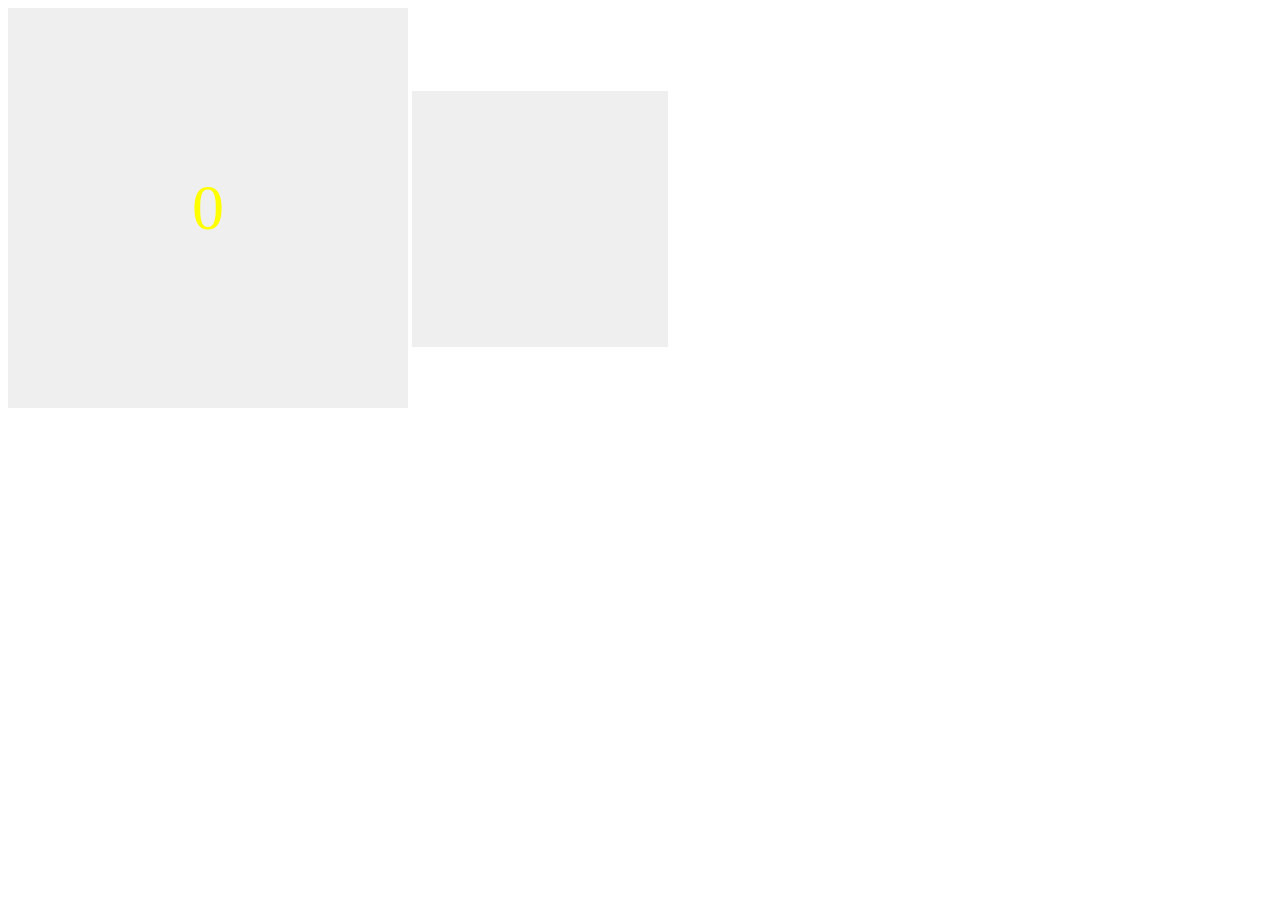
==== index.html @ 32d05037 "Add files via upload" ====
<!DOCTYPE html>
<html>
<head>
    <script>
        function myFunction(){
            snd.play();
            const numberElement = document.getElementById("button");
            const number = parseInt(numberElement.innerText, 10) + 1;
            numberElement.innerText = number;
        }
        var snd = new Audio("file.wav");
        //setInterval(myFunction(), 1000);
    </script>
    <style>
        body danian button {
            background-image: url(http://ictkatrienbertels.weebly.com/uploads/3/9/5/7/39571693/8808818.png?372);
            background-size: cover;
            width: 256px;
            height: 256px;
            font-size: 2rem;
            border: none;
            color: transparent;
            
        }
        body button {
            background-image: url(https://d2gg9evh47fn9z.cloudfront.net/800px_COLOURBOX3213167.jpg);
            background-size: cover;
            width: 400px;
            height: 400px;
            font-size: 4rem;
            border: none;
            color: yellow;
            font-family: Cooper;
        }
    </style>
</head>
<body>
    <button id="button">0</button>
    <danian>
        <button onclick="myFunction()">click</button>
    </danian>
</body>
</html>
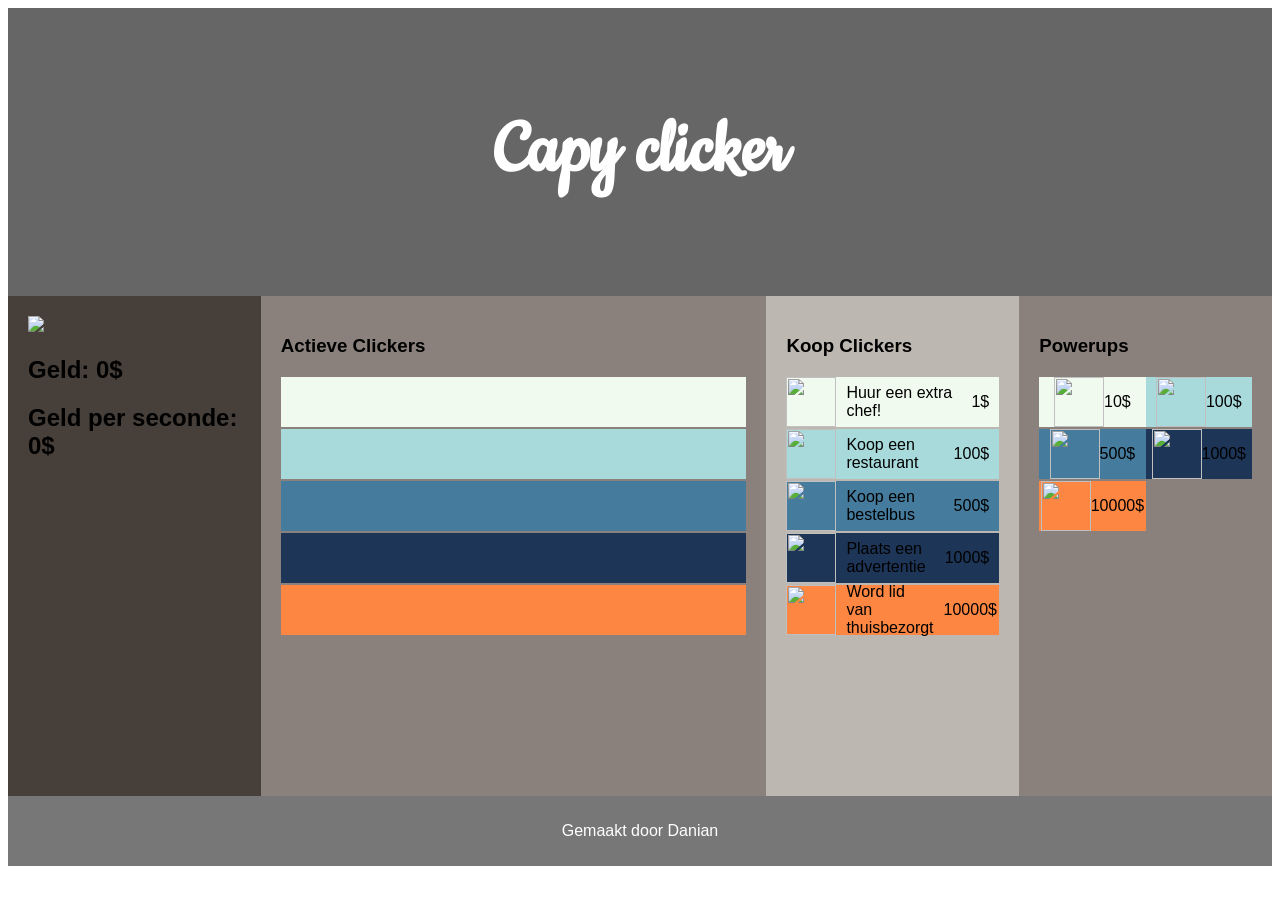
==== commit 3f5b239c: "Rename pagina.html to index.html" ====
--- a/index.html
+++ b/index.html
@@ -1,43 +1,112 @@
-<!DOCTYPE html>
-<html>
-<head>
-    <script>
-        function myFunction(){
-            snd.play();
-            const numberElement = document.getElementById("button");
-            const number = parseInt(numberElement.innerText, 10) + 1;
-            numberElement.innerText = number;
-        }
-        var snd = new Audio("file.wav");
-        //setInterval(myFunction(), 1000);
-    </script>
-    <style>
-        body danian button {
-            background-image: url(http://ictkatrienbertels.weebly.com/uploads/3/9/5/7/39571693/8808818.png?372);
-            background-size: cover;
-            width: 256px;
-            height: 256px;
-            font-size: 2rem;
-            border: none;
-            color: transparent;
-            
-        }
-        body button {
-            background-image: url(https://d2gg9evh47fn9z.cloudfront.net/800px_COLOURBOX3213167.jpg);
-            background-size: cover;
-            width: 400px;
-            height: 400px;
-            font-size: 4rem;
-            border: none;
-            color: yellow;
-            font-family: Cooper;
-        }
-    </style>
-</head>
-<body>
-    <button id="button">0</button>
-    <danian>
-        <button onclick="myFunction()">click</button>
-    </danian>
-</body>
-</html>+<!DOCTYPE html>
+<html lang="en">
+	<head>
+		<title>Ontbijtkoek Clicker (zet jouw titel hier!)</title>
+		<meta charset="utf-8">
+		<meta name="viewport" content="width=device-width, initial-scale=1">
+		<link rel="stylesheet" type="text/css" href="style.css" media="screen"/>
+		<link rel="preconnect" href="https://fonts.googleapis.com">
+		<link rel="preconnect" href="https://fonts.gstatic.com" crossorigin>
+		<link href="https://fonts.googleapis.com/css2?family=Cookie&display=swap" rel="stylesheet">
+	</head>
+	<body>
+
+		<header>
+			<h2>Capy clicker</h2>
+		</header>
+
+		<section>
+			<div id="klikRuimte">
+				<img src="https://www.pngall.com/wp-content/uploads/2016/07/Cookie-PNG.png" onClick="onClickCookie()">
+				<br>
+				<!-- In deze h2 tags laten we de huidige hoeveelheid geld zien, 
+					en hoeveel geld we per seconde verdienen. --> 
+					<h2 id="geld">Geld: 0$</h2>
+					<h2 id="geldPerSeconde">Geld per seconde: 0$</h2>
+			</div>
+
+			<!-- In deze div laten we van elk type clicker zien hoeveel we er hebben. --> 
+			<div class="tierdisplay rows" id="actieveClickers">
+				<h3>Actieve Clickers</h3>
+
+				<div class="tier0">
+					<!-- Per clicker van dit type voegen we een afbeelding toe. --> 
+				</div>
+
+				<div class="tier1"></div>
+				<div class="tier2"></div>
+				<div class="tier3"></div>
+				<div class="tier4"></div>
+			</div>
+
+			<!-- In deze div kan de speler de verschillende clickers kopen. --> 
+			<div class="tierdisplay rows" id="clickerWinkel">
+				<h3>Koop Clickers</h3>
+
+				<!-- Via deze div kan je de Chef Clicker kopen. Deze kan je als voorbeeld gebruiken. --> 
+				<div class="tier0 ruimte" onClick="koopClicker(0)">
+					<img class="icon" src="https://pngimg.com/uploads/chef/chef_PNG54.png">
+					<text>Huur een extra chef!</text>
+					<!-- De prijs is nu nog 1$. Deze kan je laten stijgen per aankoop! --> 
+					<text>1$</text>
+				</div> 
+
+				<div class="tier1 ruimte" onClick="koopClicker(1)">
+					<img class="icon" src="https://img.favpng.com/9/7/16/clip-art-restaurant-vector-graphics-illustration-building-png-favpng-anqXKNQTViWvfD0E4E2PrxtkE.jpg">
+					<text>Koop een restaurant</text>
+					<text>100$</text>
+				</div> 
+				<div class="tier2 ruimte" onClick="koopClicker(2)">
+					<img class="icon" src="https://inqar.nl/files/upload/Grijs%20Kenteken/Mercedes-Benz-Sprinter-311-CDI-L2.png">
+					<text>Koop een bestelbus</text>
+					<text>500$</text>
+				</div> 
+				<div class="tier3 ruimte" onClick="koopClicker(3)">
+					<img class="icon" src="https://img2.gratispng.com/20180723/btg/kisspng-google-logo-google-search-google-images-g-suite-google-adwords-5b5695e47fdc94.0743248315324011245237.jpg">
+					<text>Plaats een advertentie</text>
+					<text>1000$</text>
+				</div> 
+				<div class="tier4 ruimte" onClick="koopClicker(4)">
+					<img class="icon" src="https://www.thuisbezorgd.nl/images/logo/square_logo.png">
+					<text>Word lid van thuisbezorgt</text>
+					<text>10000$</text>
+				</div> 
+
+			</div>
+
+
+			<!-- In deze div kan de speler Powerups voor de Clickers kopen. --> 
+			<div class="tierdisplay table" id="powerupWinkel">
+				<h3>Powerups</h3>
+
+				<!-- Via deze div kan je de Deegroller Powerup kopen. Deze kan je als voorbeeld gebruiken. --> 
+				<div class="tier0" onclick="koopPowerup(0)">
+					<img class="icon" src="https://img2.gratispng.com/20180424/kbq/kisspng-earthworm-clip-art-observe-clipart-5aded7f9754418.7621752115245537214803.jpg">
+					<text>10$</text>
+				</div>
+				<div class="tier1" onClick="koopPowerup(1)">
+					<img class="icon" src="https://www.freepngimg.com/thumb/chicken/23-chicken-png-image.png">
+					<text>100$</text>
+				</div>
+				<div class="tier2" onClick="koopPowerup(2)">
+					<img class="icon" src="https://toppng.com/uploads/preview/download-wolf-png-transparent-images-transparent-backgrounds-red-wolf-no-background-115628996597hy7nkj9aq.png">
+					<text>500$</text>
+				</div>
+				<div class="tier3" onClick="koopPowerup(3)">
+					<img class="icon" src="https://th.bing.com/th/id/OIP.QGc6SDdUWBDlmA9D-dao_AHaFw?pid=ImgDet&rs=1">
+					<text>1000$</text>
+				</div>
+				<div class="tier4" onClick="koopPowerup(4)">
+					<img class="icon" src="https://e7.pngegg.com/pngimages/976/533/png-clipart-capybara-jaguar-internet-meme-humour-jaguar-capybara-jaguar.png">
+					<text>10000$</text>
+				</div>
+			</div>
+		</section>
+
+		<footer>
+			<p>Gemaakt door Danian</p>
+		</footer>
+
+		<script src="script.js"></script>
+	</body>
+</html>
--- a/style.css
+++ b/style.css
@@ -0,0 +1,125 @@
+/* Pagina basis. */
+* {
+	box-sizing: border-box;
+}
+
+body {
+	font-family: Arial, Helvetica, sans-serif;
+}
+
+/* Header opmaak. */
+header {
+	background-color: #666;
+	padding: 30px;
+	text-align: center;
+	font-size: 55px;
+	color: white;
+	font-family: 'Cookie', cursive;
+}
+
+
+/* Kleuren voor vijf upgrades. */
+.tier4 {
+	background: #fd8742; 
+}
+.tier3 {
+	background: #1d3557;
+}
+.tier2 {
+	background: #457b9d;
+}
+.tier1 {
+	background: #a8dadc;
+}
+.tier0 {
+	background: #f1faee;
+}
+
+/* Afbeeldingen van 50x50. */
+.icon {
+	width: 50px;
+	height: 50px;
+}
+
+/* Voeg ruimte toe tussen child elementen. */
+.ruimte > * {
+	/* margin: top right bottom left; */
+	margin: 0px 10px 0px 0px
+}
+
+/* Opmaak voor de upgrades/powerupWinkel in de drie lijsten. */
+.tierdisplay>div{
+	float: left;
+	height: 50px;
+	margin-top: 2px;
+	display : flex;
+	align-items : center;
+}
+
+/* Opmaak voor de upgrades, enkele kolom. */
+.rows>div {
+	width: 100%;
+}
+
+/* Opmaak voor de powerupWinkel, twee kolommen. */
+.table>div {
+	width: 50%;
+	display: flex;
+	justify-content: center;
+}
+
+/* Opmaak voor de upgrades: omlijning. */
+.tierdisplay>div:hover {
+	outline: 2px groove blue;
+}
+
+/* Opmaak voor de kolom met het koekje. */
+#klikRuimte {
+	float: left;
+	width: 20%;
+	height: 500px;
+	background: #463f3a;
+	padding: 20px;
+}
+
+/* Opmaak voor de kolom met de Actieve Clickers */
+#actieveClickers {
+	float: left;
+	padding: 20px;
+	width: 40%;
+	height: 500px;
+	background: #8a817c;
+}
+
+/* Opmaak voor de kolom met de Clickers die te koop zijn. */
+#clickerWinkel {
+	float: left;
+	padding: 20px;
+	width: 20%;
+	height: 500px;
+	background-color: #bcb8b1;
+}
+
+/* Opmaak voor de kolom met de Powerups die te koop zijn. */
+#powerupWinkel {
+	float: left;
+	width: 20%;
+	height: 500px;
+	background: #8a817c;
+	padding: 20px;
+}
+
+/* Clear floats columns. */
+section::after {
+	content: "";
+	display: table;
+	clear: both;
+}
+
+/* Opmaak voor de footer. */
+footer {
+	background-color: #777;
+	padding: 10px;
+	text-align: center;
+	color: white;
+}
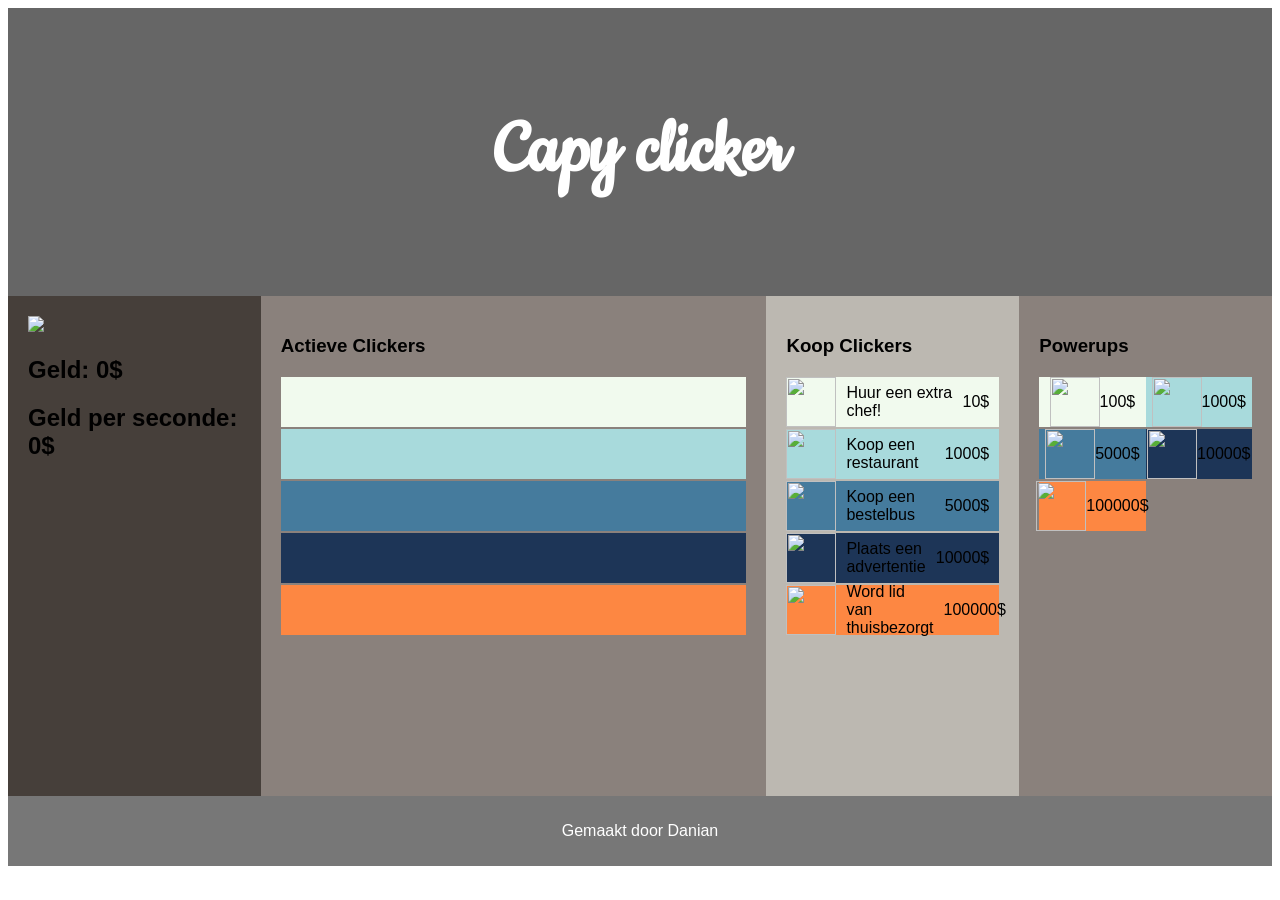
==== commit 3f4e1b8e: "Rename pagina.html to index.html" ====
--- a/index.html
+++ b/index.html
@@ -48,28 +48,28 @@
 					<img class="icon" src="https://pngimg.com/uploads/chef/chef_PNG54.png">
 					<text>Huur een extra chef!</text>
 					<!-- De prijs is nu nog 1$. Deze kan je laten stijgen per aankoop! --> 
-					<text>1$</text>
+					<text>10$</text>
 				</div> 
 
 				<div class="tier1 ruimte" onClick="koopClicker(1)">
 					<img class="icon" src="https://img.favpng.com/9/7/16/clip-art-restaurant-vector-graphics-illustration-building-png-favpng-anqXKNQTViWvfD0E4E2PrxtkE.jpg">
 					<text>Koop een restaurant</text>
-					<text>100$</text>
+					<text>1000$</text>
 				</div> 
 				<div class="tier2 ruimte" onClick="koopClicker(2)">
 					<img class="icon" src="https://inqar.nl/files/upload/Grijs%20Kenteken/Mercedes-Benz-Sprinter-311-CDI-L2.png">
 					<text>Koop een bestelbus</text>
-					<text>500$</text>
+					<text>5000$</text>
 				</div> 
 				<div class="tier3 ruimte" onClick="koopClicker(3)">
 					<img class="icon" src="https://img2.gratispng.com/20180723/btg/kisspng-google-logo-google-search-google-images-g-suite-google-adwords-5b5695e47fdc94.0743248315324011245237.jpg">
 					<text>Plaats een advertentie</text>
-					<text>1000$</text>
+					<text>10000$</text>
 				</div> 
 				<div class="tier4 ruimte" onClick="koopClicker(4)">
 					<img class="icon" src="https://www.thuisbezorgd.nl/images/logo/square_logo.png">
 					<text>Word lid van thuisbezorgt</text>
-					<text>10000$</text>
+					<text>100000$</text>
 				</div> 
 
 			</div>
@@ -82,23 +82,23 @@
 				<!-- Via deze div kan je de Deegroller Powerup kopen. Deze kan je als voorbeeld gebruiken. --> 
 				<div class="tier0" onclick="koopPowerup(0)">
 					<img class="icon" src="https://img2.gratispng.com/20180424/kbq/kisspng-earthworm-clip-art-observe-clipart-5aded7f9754418.7621752115245537214803.jpg">
-					<text>10$</text>
+					<text>100$</text>
 				</div>
 				<div class="tier1" onClick="koopPowerup(1)">
 					<img class="icon" src="https://www.freepngimg.com/thumb/chicken/23-chicken-png-image.png">
-					<text>100$</text>
+					<text>1000$</text>
 				</div>
 				<div class="tier2" onClick="koopPowerup(2)">
 					<img class="icon" src="https://toppng.com/uploads/preview/download-wolf-png-transparent-images-transparent-backgrounds-red-wolf-no-background-115628996597hy7nkj9aq.png">
-					<text>500$</text>
+					<text>5000$</text>
 				</div>
 				<div class="tier3" onClick="koopPowerup(3)">
 					<img class="icon" src="https://th.bing.com/th/id/OIP.QGc6SDdUWBDlmA9D-dao_AHaFw?pid=ImgDet&rs=1">
-					<text>1000$</text>
+					<text>10000$</text>
 				</div>
 				<div class="tier4" onClick="koopPowerup(4)">
 					<img class="icon" src="https://e7.pngegg.com/pngimages/976/533/png-clipart-capybara-jaguar-internet-meme-humour-jaguar-capybara-jaguar.png">
-					<text>10000$</text>
+					<text>100000$</text>
 				</div>
 			</div>
 		</section>
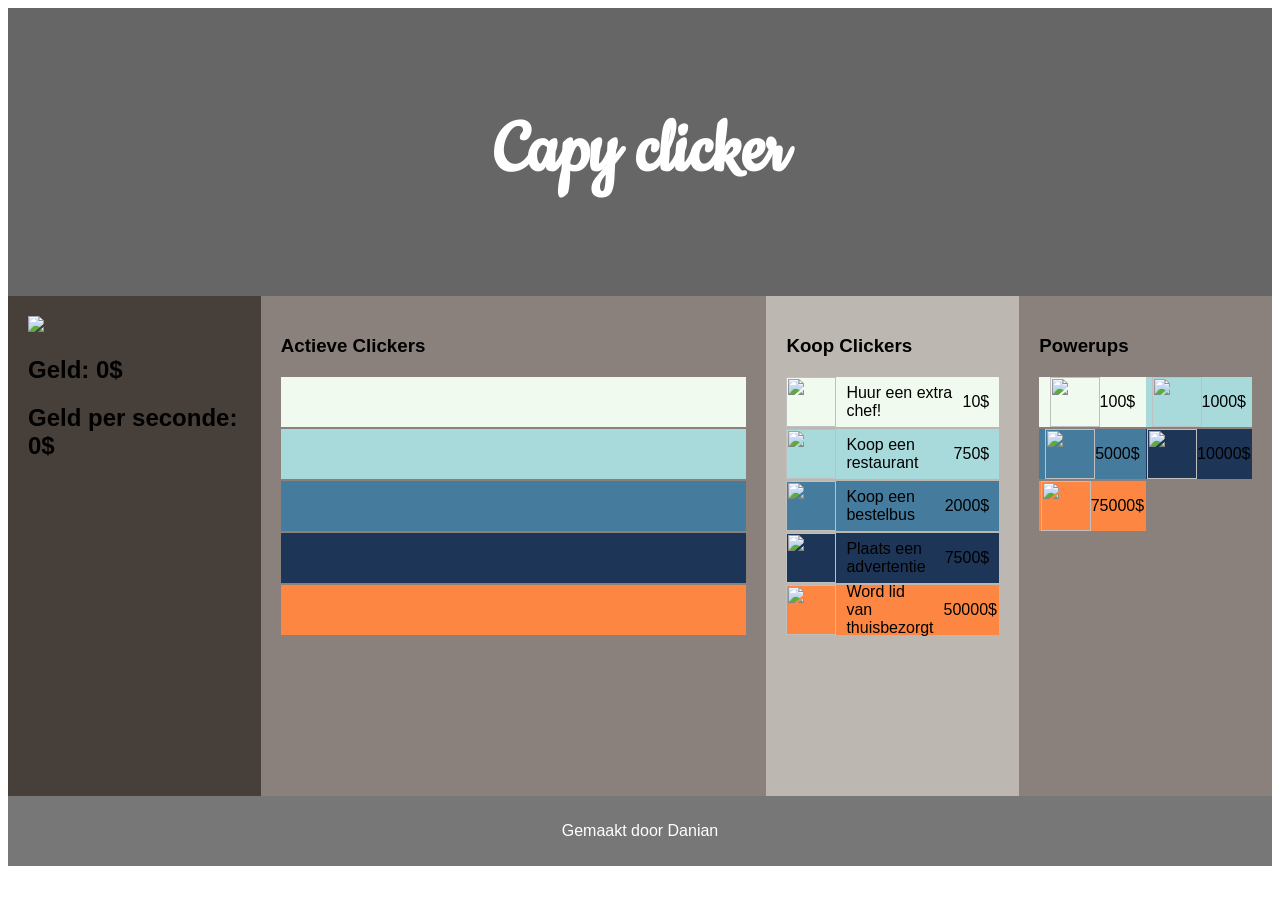
==== commit ad93abc9: "Add files via upload" ====
--- a/index.html
+++ b/index.html
@@ -54,22 +54,22 @@
 				<div class="tier1 ruimte" onClick="koopClicker(1)">
 					<img class="icon" src="https://img.favpng.com/9/7/16/clip-art-restaurant-vector-graphics-illustration-building-png-favpng-anqXKNQTViWvfD0E4E2PrxtkE.jpg">
 					<text>Koop een restaurant</text>
-					<text>1000$</text>
+					<text>750$</text>
 				</div> 
 				<div class="tier2 ruimte" onClick="koopClicker(2)">
 					<img class="icon" src="https://inqar.nl/files/upload/Grijs%20Kenteken/Mercedes-Benz-Sprinter-311-CDI-L2.png">
 					<text>Koop een bestelbus</text>
-					<text>5000$</text>
+					<text>2000$</text>
 				</div> 
 				<div class="tier3 ruimte" onClick="koopClicker(3)">
 					<img class="icon" src="https://img2.gratispng.com/20180723/btg/kisspng-google-logo-google-search-google-images-g-suite-google-adwords-5b5695e47fdc94.0743248315324011245237.jpg">
 					<text>Plaats een advertentie</text>
-					<text>10000$</text>
+					<text>7500$</text>
 				</div> 
 				<div class="tier4 ruimte" onClick="koopClicker(4)">
 					<img class="icon" src="https://www.thuisbezorgd.nl/images/logo/square_logo.png">
 					<text>Word lid van thuisbezorgt</text>
-					<text>100000$</text>
+					<text>50000$</text>
 				</div> 
 
 			</div>
@@ -98,7 +98,7 @@
 				</div>
 				<div class="tier4" onClick="koopPowerup(4)">
 					<img class="icon" src="https://e7.pngegg.com/pngimages/976/533/png-clipart-capybara-jaguar-internet-meme-humour-jaguar-capybara-jaguar.png">
-					<text>100000$</text>
+					<text>75000$</text>
 				</div>
 			</div>
 		</section>
